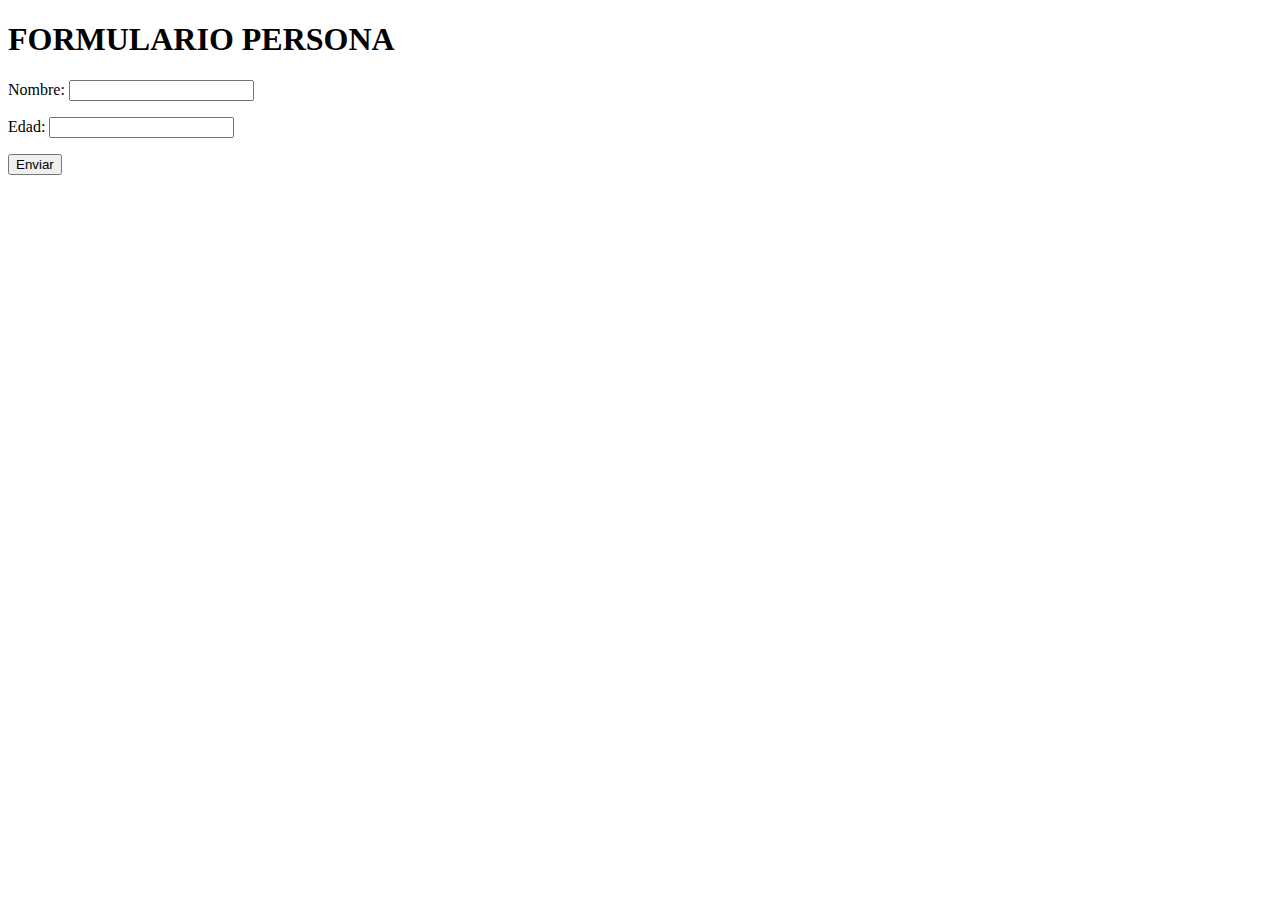
==== src/main/resources/templates/persona/formulario.html @ 11f6f9f4 "Se adicionaron las vistas y la logica para los errores 404 y 500" ====
<!DOCTYPE html>
<!--
To change this license header, choose License Headers in Project Properties.
To change this template file, choose Tools | Templates
and open the template in the editor.
-->
<html>
    <head>
        <title>TODO supply a title</title>
        <meta charset="UTF-8">
        <meta name="viewport" content="width=device-width, initial-scale=1.0">
    </head>
    <body>
        <h1>FORMULARIO PERSONA</h1>
        <form action="#" th:action="@{/persona/adicionar}" th:object="${persona}" method="post">
            <p>Nombre: <input type="text" th:field="*{nombre}"/></p>
            <p>Edad: <input type="number" th:field="*{edad}"/></p>
            <p><input type="submit" value="Enviar"/></p>
        </form>
    </body>
</html>
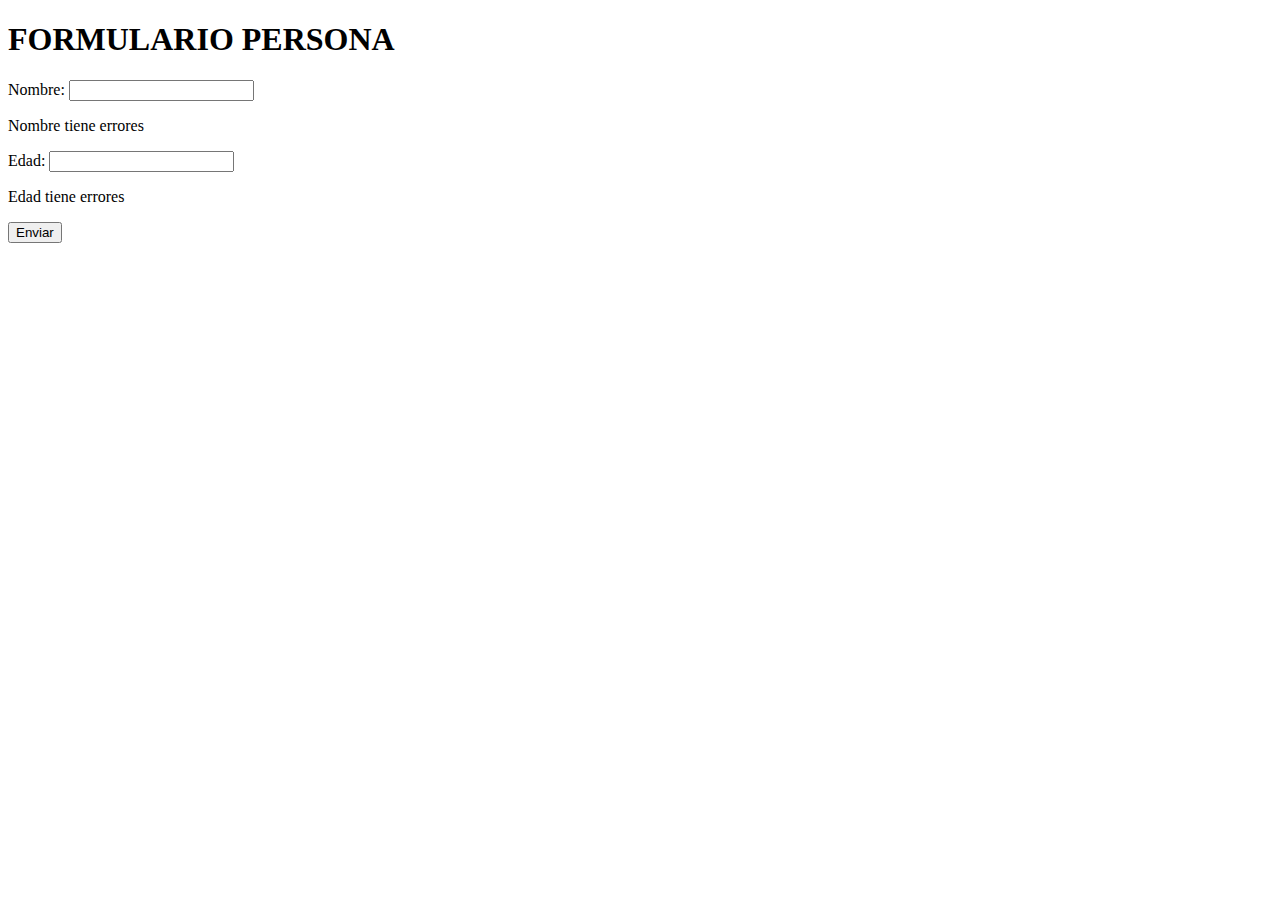
==== commit df969bb1: "Se adiciono validacion para formulario de persona" ====
--- a/src/main/resources/templates/persona/formulario.html
+++ b/src/main/resources/templates/persona/formulario.html
@@ -14,7 +14,9 @@
         <h1>FORMULARIO PERSONA</h1>
         <form action="#" th:action="@{/persona/adicionar}" th:object="${persona}" method="post">
             <p>Nombre: <input type="text" th:field="*{nombre}"/></p>
+            <p th:if="${#fields.hasErrors('nombre')}" th:errors="*{nombre}">Nombre tiene errores</p>
             <p>Edad: <input type="number" th:field="*{edad}"/></p>
+            <p th:if="${#fields.hasErrors('edad')}" th:errors="*{edad}">Edad tiene errores</p>
             <p><input type="submit" value="Enviar"/></p>
         </form>
     </body>
